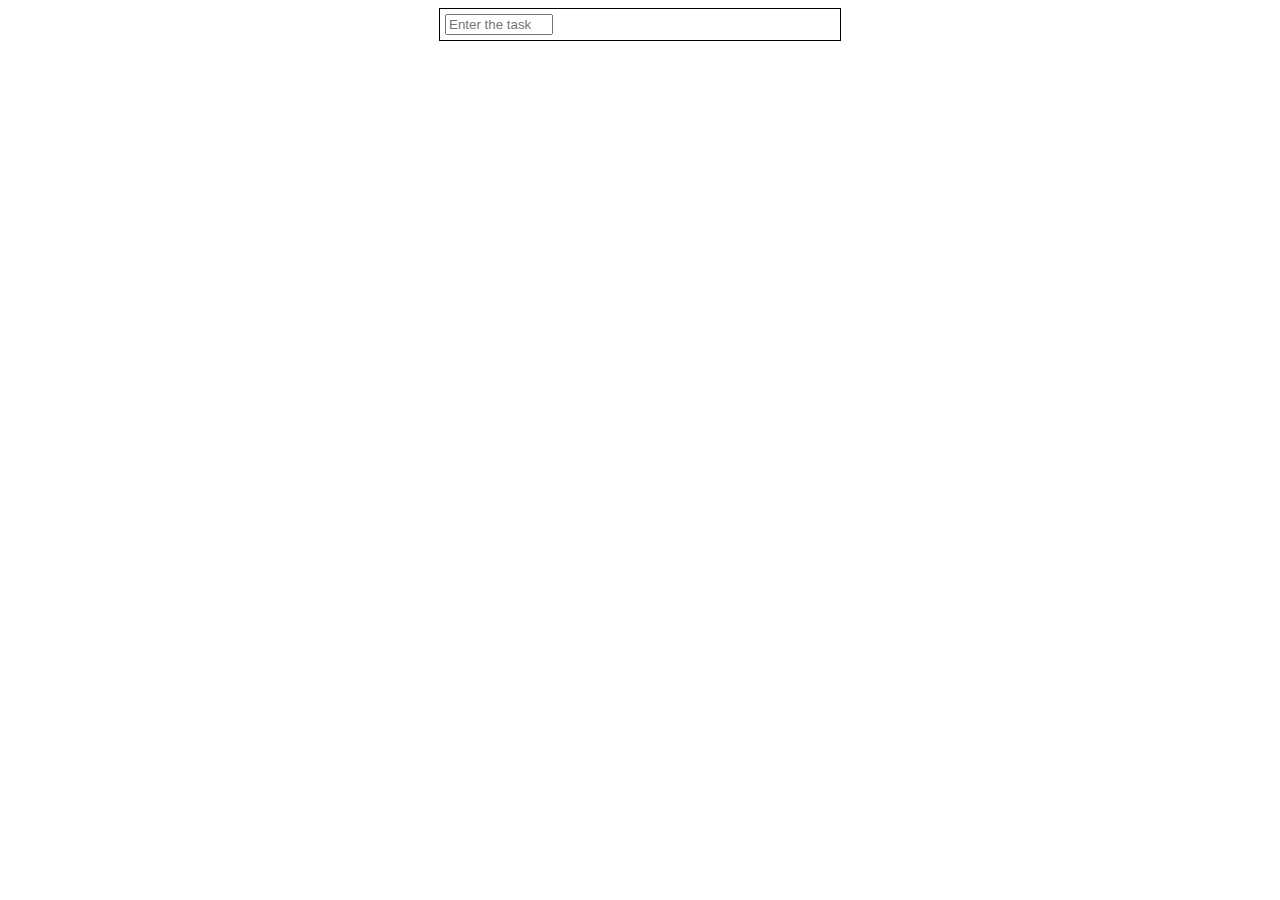
==== fourth_task.html @ 75eff85e "28.08" ====
<!DOCTYPE html>
<html lang="en">
<head>
    <meta charset="UTF-8">
    <title>CheckList</title>
    <link rel="stylesheet" href="styles.css">
    <script src="jquery-1.10.2.js"></script>
</head>
<body>
<div class="checkList">
    <form class="form">
        <input type="text" name="input_field" class="input_field" placeholder="Enter the task">
    </form>
</div>
<script>
    $(document).ready(()=>{
        $('.input_field').on('keypress',()=>{
            if(event.keyCode===13){
                $('.form').append(`<div class="task">
            <input class="checkbox" type="checkbox">
            <span class="text_task">${$('.input_field').val()}</span>
            <button class="delete">X</button>
        </div>`);
            }
        })
    })
</script>
</body>
</html>
---- styles.css ----
.main_field{
    max-width: 358px;
    border: 2px outset green;
    border-radius: 5px;
    height: 100%;
}

.tab_menu>li>button{
    padding: 0 10px;
    margin: 0 5px;
    float: left;
    line-height: 30px;
    border-top-left-radius: 5px;
    border-top-right-radius: 5px;
    background-color: lightgray;
    font-weight: bold;
    font-size: 16px;
}
.tab_menu>li{
    list-style: none;
}

.tab_menu{
    display: flex;
    padding: 0;
    margin-left: 7px;
}

.text_field{
    max-width: 340px;
    margin: 7px 7px 7px 12px;
}

/*2 task*/
.banner{
    transform: translate(-50%,50%);
    top: 50%;
    left: 50%;
    width: 15%;
    border-radius: 5px;
    border: 1px solid gray;
    box-shadow: 5px 5px 5px gray;
    position: fixed;
    display: none;
}

.close_button{
    border: none;
    background: transparent;
    float: right;
}

.close_button:hover{
    cursor: pointer;
    font-weight: bold;
}

.text_banner{
    text-align: center;
    margin: 20px 0;
}

/*task 3*/
td{
    padding: 8px;
    border: 1px solid black;
    text-align: center;
    font-weight: bold;
    width: 40px;
    height: 40px;
}

td:hover{
    background: lightgray;
    cursor: pointer;
}

.table{
    margin: auto    auto;
    border: 1px solid black;
    padding: 2px;
}

.timer, .info_win{
    text-align: center;
    font-weight: bold;
    font-size: 30px;
}

.btn{
    border-radius: 5px;
    margin: 10px 0;

}

.info{
    text-align: center;
}

/*4 task*/
.form{
    border:1px solid black;
    width: 400px;
    margin: 0 auto;
}

.task{
    border-top:1px solid black;
}

.delete{
    color: red;
    font-weight: bold;
    float: right;
    border: none;
    background-color: transparent;
}

.input_field{
    margin: 5px;
    width: 100px;
}

/*5*/
.game_field>tr>td{
    width: 50px;
    height: 50px;
}


.game_field{
    margin: 0 auto;
}

.ticTac_win{
    text-align: center;
    font-size: 20px;
    font-weight: bold;
    margin: 10px;
}
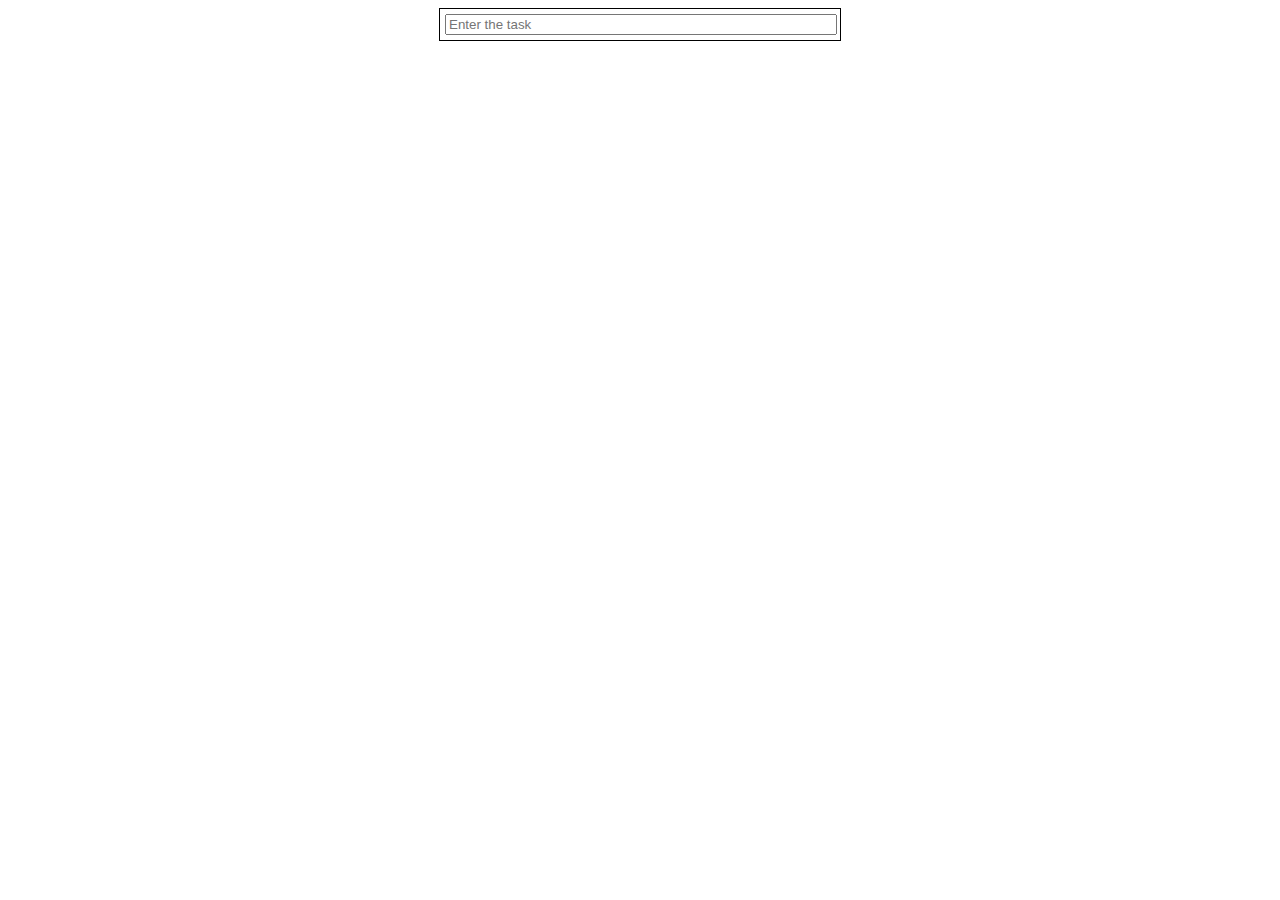
==== commit ca07058c: "done" ====
--- a/fourth_task.html
+++ b/fourth_task.html
@@ -16,13 +16,42 @@
     $(document).ready(()=>{
         $('.input_field').on('keypress',()=>{
             if(event.keyCode===13){
+                event.preventDefault();
                 $('.form').append(`<div class="task">
             <input class="checkbox" type="checkbox">
             <span class="text_task">${$('.input_field').val()}</span>
             <button class="delete">X</button>
         </div>`);
+                $('.input_field').val('');
+            }
+        });
+
+        $('body').on('click','.delete',()=>{
+            let target=event.target;
+            $(target).closest('.task').remove();
+        });
+
+        $('body').on('dblclick', '.text_task',()=>{
+            let target=event.target;
+            if($(target).closest('.checkbox').attr('checked')){
+                $(target).closest('.text_task').replaceWith(`<input class="input_field1" type="text" value="${$(target).closest('.text_task').html()}">`);
             }
         })
+
+        $('body').on('keypress','.input_field1',()=>{
+            if(event.keyCode===13) {
+
+                let target=event.target;
+                $(target).replaceWith(`<span class="text_task">${$(target).val()}</span>`);
+            }
+        })
+        $('body').on('click','.checkbox',()=>{
+            let target=event.target;
+            $(target).attr('checked');
+            $(target).next('.text_task').css('text-decoration','line-through');
+        });
+
+
     })
 </script>
 </body>
--- a/styles.css
+++ b/styles.css
@@ -118,7 +118,7 @@
 
 .input_field{
     margin: 5px;
-    width: 100px;
+    width: 96%;
 }
 
 /*5*/
@@ -137,4 +137,11 @@
     font-size: 20px;
     font-weight: bold;
     margin: 10px;
+}
+
+.input_field1{
+    width: 80%;
+    border: none;
+    color: gray;
+    font-size: 80%;
 }